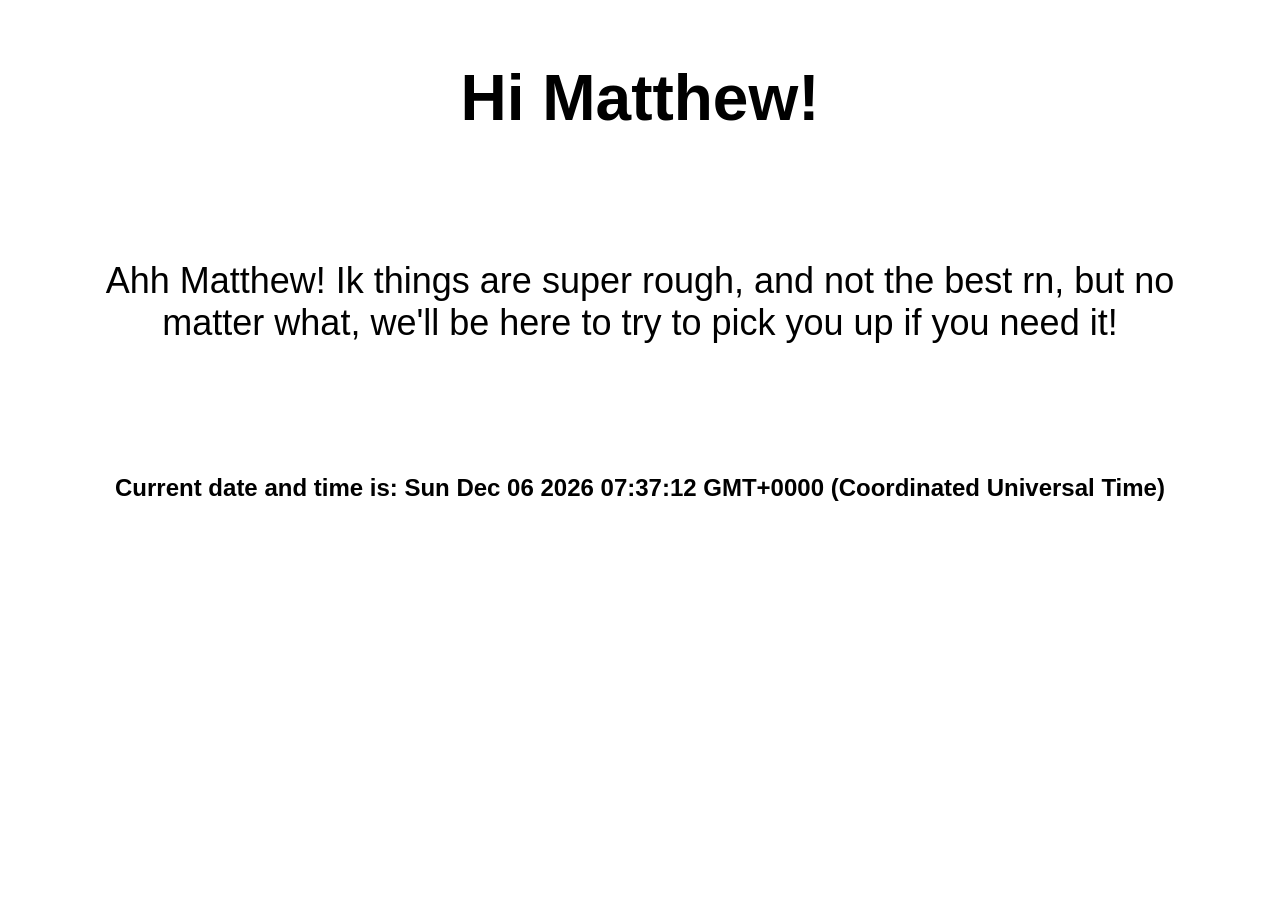
==== index.html @ 65f53e16 "Add files via upload" ====
<!DOCTYPE html>
<html lang="en">
<head>
    <meta charset="UTF-8">
    <meta http-equiv="X-UA-Compatible" content="IE=edge">
    <meta name="viewport" content="width=device-width, initial-scale=1.0">
    <link rel="stylesheet" href="style.css" type="text/css" charset="utf-8">
    <title>Matthew</title>
</head>
<body>
    <div class = "background">          
        <br>
        <h1 class = "himatthew"> Hi Matthew! </h1>  
        <br>
        <div class = "randmsg">
        <script>
            var msg;
            var random = Math.floor(Math.random() * 8) + 1;
            if (random == 1) {
                msg = "Hey Matthew! You may be stressed and nervous rn, but know that we're all here rooting for you!!";
            }
            else if (random == 2) {
                msg = "Matthew!!! You got this!! Even though your problem isn't a Dalton, I'm sure you'll kick it in the butt!! <3";
            }
            else if (random == 3) {
                msg = "Ahh Matthew! Ik things are super rough, and not the best rn, but no matter what, we'll be here to try to pick you up if you need it!";
            }  
            else if (random == 4) {
                msg = "Matthew, you are an absolute champ!! ^^ You're one of the smartest people ik, and you have a heart of gold!";
            }  
            else if (random == 5) {
                msg = "Matthew, you're the biggest reason I like district 3 ^^";
            }  
            else if (random == 6) {
                msg = "Matthew, you're one of the most kindhearted, honest, and talented people ik. God is trying to nerf you rn because of how incredible you are- but even then, you still shine brighter than the stars ^^";
            }    
            else if (random == 7) {
                msg = "Matthew, you are one of the closest friends I have- you're helpful, fun, and a wonderful person to be around!";
            }
            else {
                msg = "OMEGA WAS ROBBED SMH";
            }
           // document.getElementById('message').value = msg;
           document.write(msg);
        </script>
        <br>
        <br>
        </div>
        <p class = "datetime"><b>Current date and time is: <span id = 'date-time'></span></b></p>
         <script>
            var dt = new Date();
            document.getElementById('date-time').innerHTML=dt;
            </script>
    </div>
</body>
</html>
<!--
                else if (random == 3) {
                msg = "Ahh Matthew! Ik things are super rough, and not the best rn, but no matter what, we'll be here to try to pick you up if you need it!";
            }
            else if (random == 4) {
                msg = "Matthew, you are an absolute champ!! ^^ You're one of the smartest people ik, and you have a heart of gold!";
            }
            else if (random == 5) {
                msg = "Matthew, you're the biggest reason I like district 3 ^^";
            }
            else if (random == 6) {
                msg = "Matthew, you're one of the most kindhearted, honest, and talented people ik. God is trying to nerf you rn because of how incredible you are- but even then, you still shine brighter than the stars ^^";
            }
-->
---- style.css ----
body {
    padding:0;
    margin:0;
    font-family: Arial, Helvetica, sans-serif;
}
.background{
    padding:0;
    margin:0;
    background-repeat: no-repeat;
    background-image:url('images/background2.png');
    height:100vh;
    background-size: 100vw 100vh;
    background-attachment: fixed;
}
.himatthew {
    text-align:center;
    font-size: 64px;
    font-family: Arial, Helvetica, sans-serif;
}
.datetime {
    font-family: Arial, Helvetica, sans-serif;
    text-align:center;
    font-size: 24px;
    text-decoration-color: black;
    font-style: bold;
}
.randmsg {
    padding:5%;
    font-size:36px;
    text-decoration-color: black;
    text-align: center;
    font-style: bold;
}
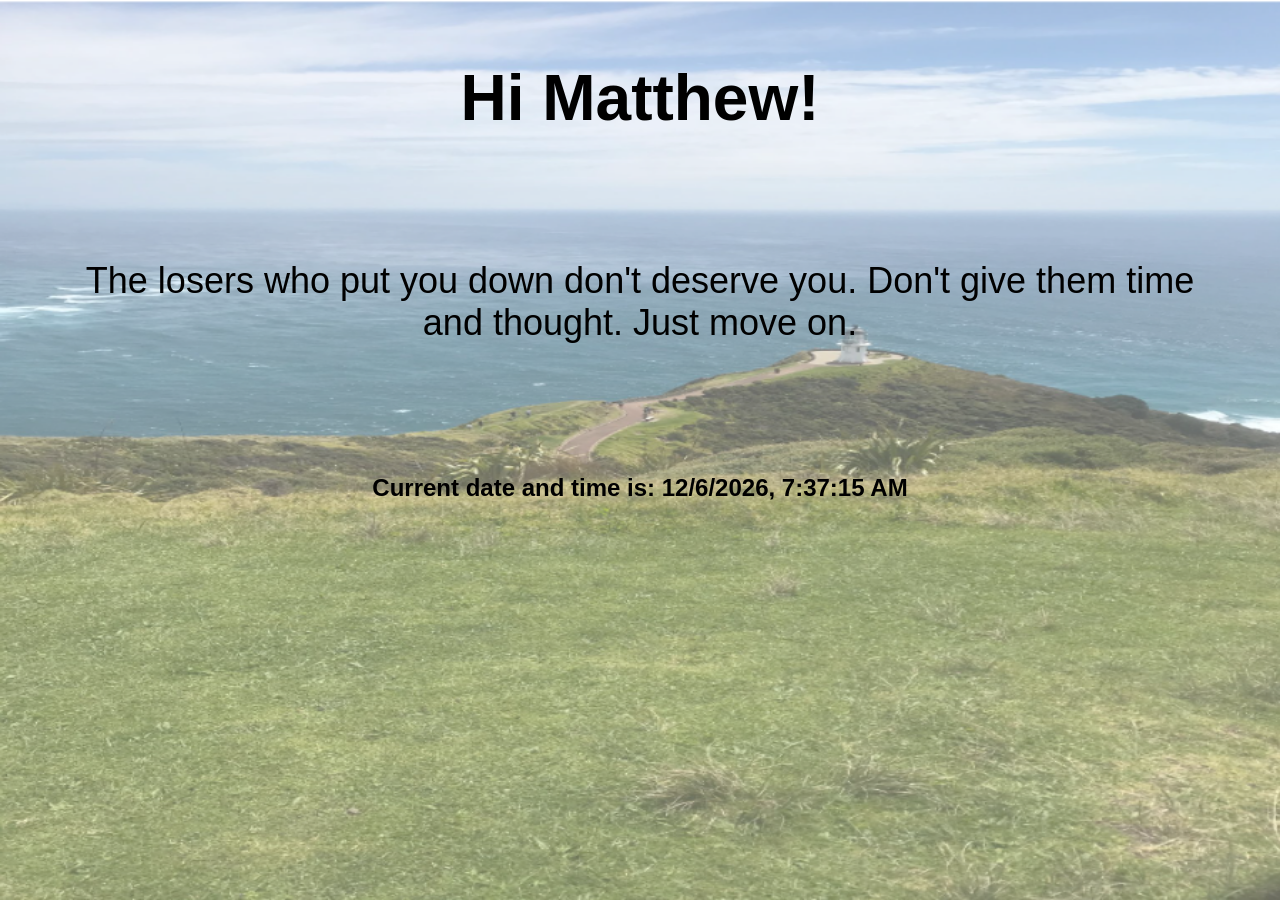
==== commit 1864fbd5: "Update index.html" ====
--- a/index.html
+++ b/index.html
@@ -15,30 +15,39 @@
         <div class = "randmsg">
         <script>
             var msg;
-            var random = Math.floor(Math.random() * 8) + 1;
+            var random = Math.floor(Math.random() * 11) + 1;
             if (random == 1) {
-                msg = "Hey Matthew! You may be stressed and nervous rn, but know that we're all here rooting for you!!";
+                msg = "Do your assigments you moron.";
             }
             else if (random == 2) {
-                msg = "Matthew!!! You got this!! Even though your problem isn't a Dalton, I'm sure you'll kick it in the butt!! <3";
+                msg = "Actually be optimistic.";
             }
             else if (random == 3) {
-                msg = "Ahh Matthew! Ik things are super rough, and not the best rn, but no matter what, we'll be here to try to pick you up if you need it!";
+                msg = "Pat Harry.";
             }  
             else if (random == 4) {
-                msg = "Matthew, you are an absolute champ!! ^^ You're one of the smartest people ik, and you have a heart of gold!";
+                msg = "You are good enough.";
             }  
             else if (random == 5) {
-                msg = "Matthew, you're the biggest reason I like district 3 ^^";
+                msg = "You can't change the past, but you can move on and make the future better.";
             }  
             else if (random == 6) {
-                msg = "Matthew, you're one of the most kindhearted, honest, and talented people ik. God is trying to nerf you rn because of how incredible you are- but even then, you still shine brighter than the stars ^^";
-            }    
+                msg = "The losers who put you down don't deserve you. Don't give them time and thought. Just move on.";
+            }  
             else if (random == 7) {
-                msg = "Matthew, you are one of the closest friends I have- you're helpful, fun, and a wonderful person to be around!";
+                msg = "Josh is a professional civ player";
             }
+            else if (random == 8) {
+                msg = "AAAAAAAAAAAAAAAAAAAAAAAAAAAAAAAAAAAAAAAAAAAAAAAAAAAAAAAAAAAAAAAAAAAAAAAAAAAAAAAAAAA";
+            }   
+            else if (random == 9) {
+                msg = "You need oreos rn fr";
+            }   
+            else if (random == 10) {
+                msg = "Hang in there. Things will get better.";
+            } 
             else {
-                msg = "OMEGA WAS ROBBED SMH";
+                msg = "A duck walked up to the lemonade stand";
             }
            // document.getElementById('message').value = msg;
            document.write(msg);
@@ -46,25 +55,17 @@
         <br>
         <br>
         </div>
-        <p class = "datetime"><b>Current date and time is: <span id = 'date-time'></span></b></p>
-         <script>
+        <p class="datetime"><b>Current date and time is: <span id='date-time'></span></b></p>
+
+        <script>
+            function updateDateTime() {
             var dt = new Date();
-            document.getElementById('date-time').innerHTML=dt;
-            </script>
+            document.getElementById('date-time').innerHTML = dt.toLocaleString();
+            }
+            setInterval(updateDateTime, 1000);
+
+            updateDateTime();
+        </script>
     </div>
 </body>
 </html>
-<!--
-                else if (random == 3) {
-                msg = "Ahh Matthew! Ik things are super rough, and not the best rn, but no matter what, we'll be here to try to pick you up if you need it!";
-            }
-            else if (random == 4) {
-                msg = "Matthew, you are an absolute champ!! ^^ You're one of the smartest people ik, and you have a heart of gold!";
-            }
-            else if (random == 5) {
-                msg = "Matthew, you're the biggest reason I like district 3 ^^";
-            }
-            else if (random == 6) {
-                msg = "Matthew, you're one of the most kindhearted, honest, and talented people ik. God is trying to nerf you rn because of how incredible you are- but even then, you still shine brighter than the stars ^^";
-            }
--->
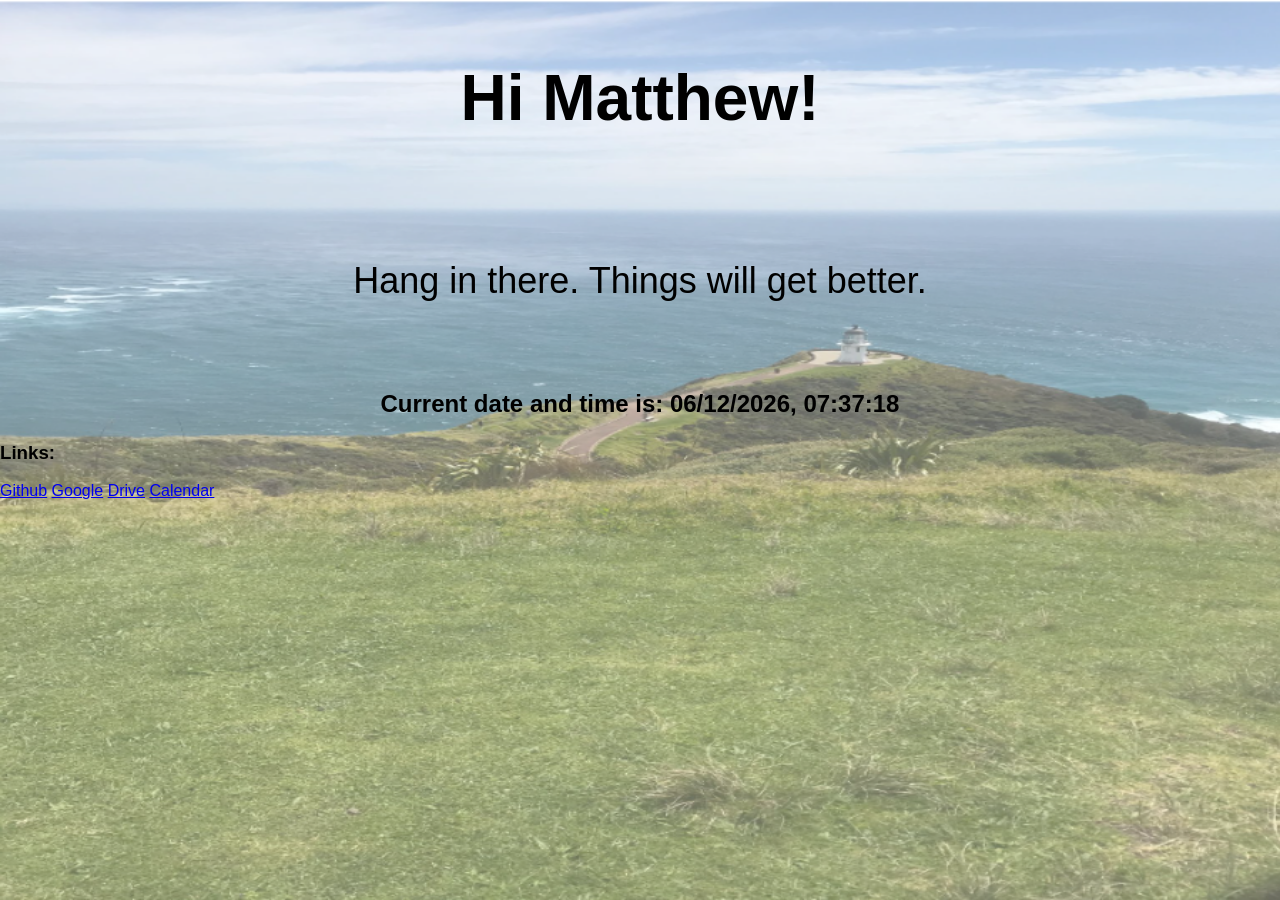
==== commit 9639fa66: "Update index.html" ====
--- a/index.html
+++ b/index.html
@@ -35,10 +35,28 @@
                 msg = "The losers who put you down don't deserve you. Don't give them time and thought. Just move on.";
             }  
             else if (random == 7) {
-                msg = "Josh is a professional civ player";
+                var winmethod;
+                var random2 = Math.floor(Math.random() * 5) + 1;
+
+                if(random2 == 1) {
+                    winmethod = "Science";
+                }
+                else if(random2 == 2) {
+                    winmethod = "Culture";
+                }
+                else if(random2 == 3) {
+                    winmethod = "Domination";
+                }
+                else if(random2 == 4) {
+                    winmethod = "Religious";
+                }
+                else if(random2 == 5) {
+                    winmethod = "Diplomatic";
+                }
+                msg = "Time for another civ game, win with a " + winmethod + " victory.";
             }
             else if (random == 8) {
-                msg = "AAAAAAAAAAAAAAAAAAAAAAAAAAAAAAAAAAAAAAAAAAAAAAAAAAAAAAAAAAAAAAAAAAAAAAAAAAAAAAAAAAA";
+                msg = "AAAAAAAAAAAAAAAAAAAAAAAAAAAAAAAAAAAAAAAAAAAA";
             }   
             else if (random == 9) {
                 msg = "You need oreos rn fr";
@@ -49,23 +67,40 @@
             else {
                 msg = "A duck walked up to the lemonade stand";
             }
-           // document.getElementById('message').value = msg;
            document.write(msg);
         </script>
-        <br>
-        <br>
         </div>
         <p class="datetime"><b>Current date and time is: <span id='date-time'></span></b></p>
 
         <script>
-            function updateDateTime() {
+          function updateDateTime() {
             var dt = new Date();
-            document.getElementById('date-time').innerHTML = dt.toLocaleString();
-            }
-            setInterval(updateDateTime, 1000);
+            
+            var options = {
+              day: '2-digit',
+              month: '2-digit',
+              year: 'numeric',
+              hour: 'numeric',
+              minute: 'numeric',
+              second: 'numeric',
+              hour12: false,
+            };
+      
+            document.getElementById('date-time').innerHTML = dt.toLocaleString('en-UK', options);
+          }
+      
+          // Update every second (1000 milliseconds)
+          setInterval(updateDateTime, 1000);
+      
+          // Initial update
+          updateDateTime();
+        </script>
 
-            updateDateTime();
-        </script>
+        <h3>Links:</h3>
+        <a href = "https://github.com/Matthew-Adlam" class = "link">Github</a>
+        <a href = "https://google.com" class = "link">Google</a>
+        <a href = "https://drive.google.com/drive/u/0/" class = "link">Drive</a>
+        <a href = "https://calendar.google.com/calendar/u/0/r?pli=1" class = "link">Calendar</a>
     </div>
 </body>
 </html>
